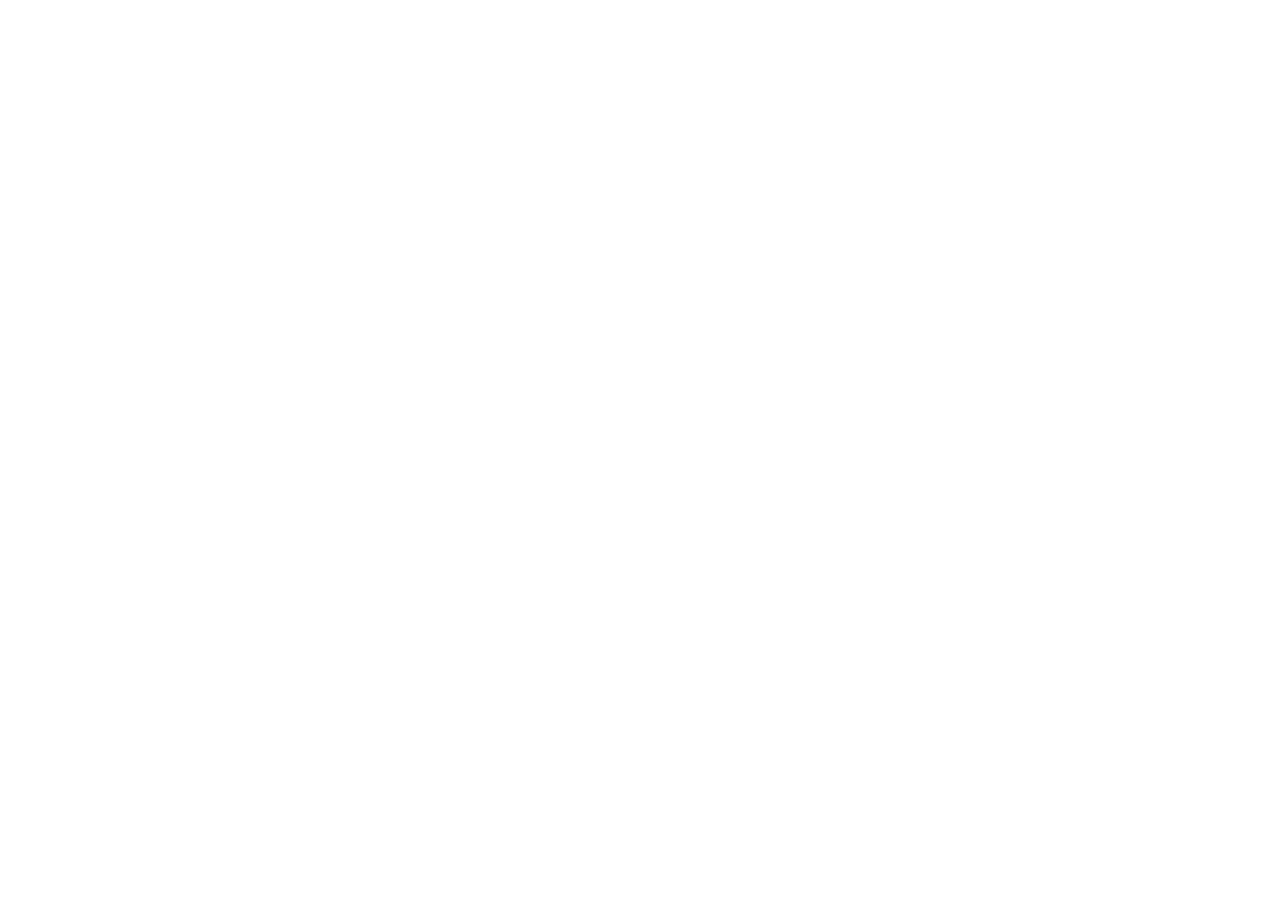
==== hetSpel.html @ 6af07d66 "array stringefied" ====
<!DOCTYPE html>
<html lang="en">
<head>
    <script src="js\definitiewoorddisplay.js"></script>
    <meta charset="UTF-8">
    <meta name="viewport" content="width=device-width, initial-scale=1.0">
    <meta http-equiv="X-UA-Compatible" content="ie=edge">
    <title>Best game ever</title>
</head>

<body>
    
</body>
</html>
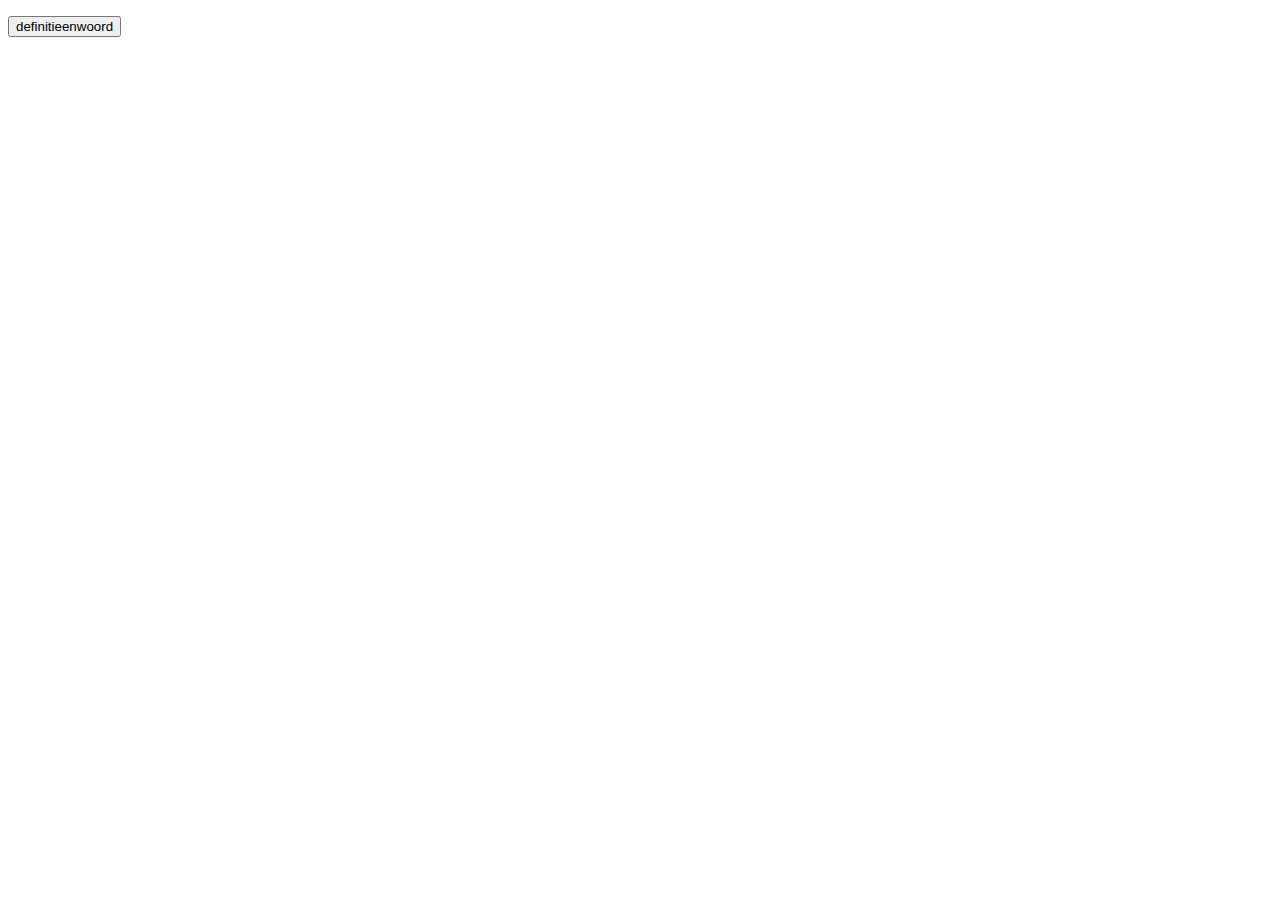
==== commit 757db6cf: "laten zien in klas" ====
--- a/hetSpel.html
+++ b/hetSpel.html
@@ -9,6 +9,11 @@
 </head>
 
 <body>
-    
+    <p id = "deDefinitie"></p>
+    <div id = "woord1" ></div>
+    <div id = "woord2" ></div>
+    <div id = "woord3" ></div>
+    <div id = "woord4" ></div>
+    <button onclick = definitieEnWoord() >definitieenwoord</button>
 </body>
 </html>
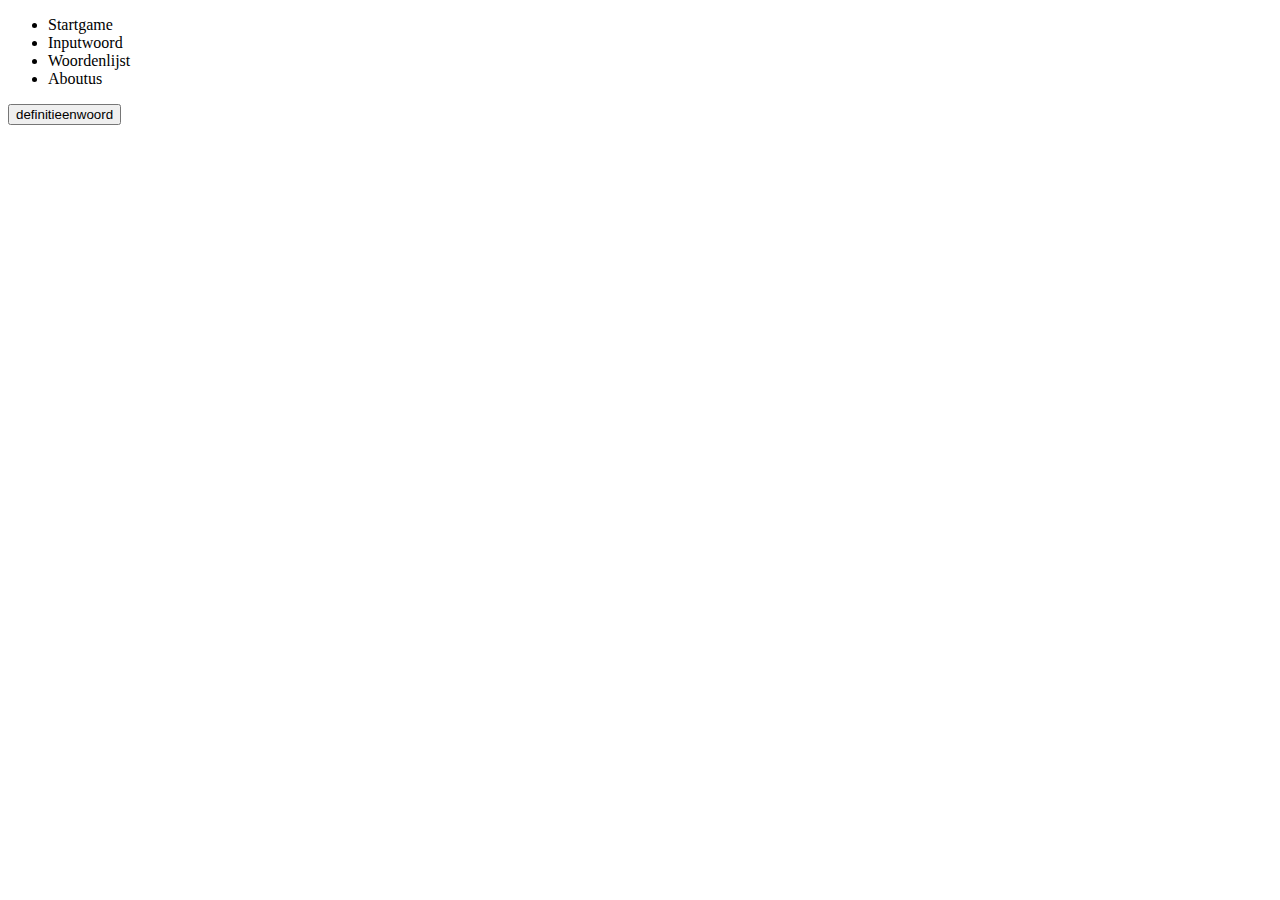
==== commit b408106e: "nog meer navbar" ====
--- a/hetSpel.html
+++ b/hetSpel.html
@@ -2,6 +2,8 @@
 <html lang="en">
 <head>
     <script src="js\definitiewoorddisplay.js"></script>
+    <script src="https://ajax.googleapis.com/ajax/libs/jquery/3.2.1/jquery.min.js"></script>
+    <script src="js/navbar.js"></script>
     <meta charset="UTF-8">
     <meta name="viewport" content="width=device-width, initial-scale=1.0">
     <meta http-equiv="X-UA-Compatible" content="ie=edge">
@@ -9,6 +11,8 @@
 </head>
 
 <body>
+    <div id="navbars"></div>
+
     <p id = "deDefinitie"></p>
     <div id = "woord1" ></div>
     <div id = "woord2" ></div>
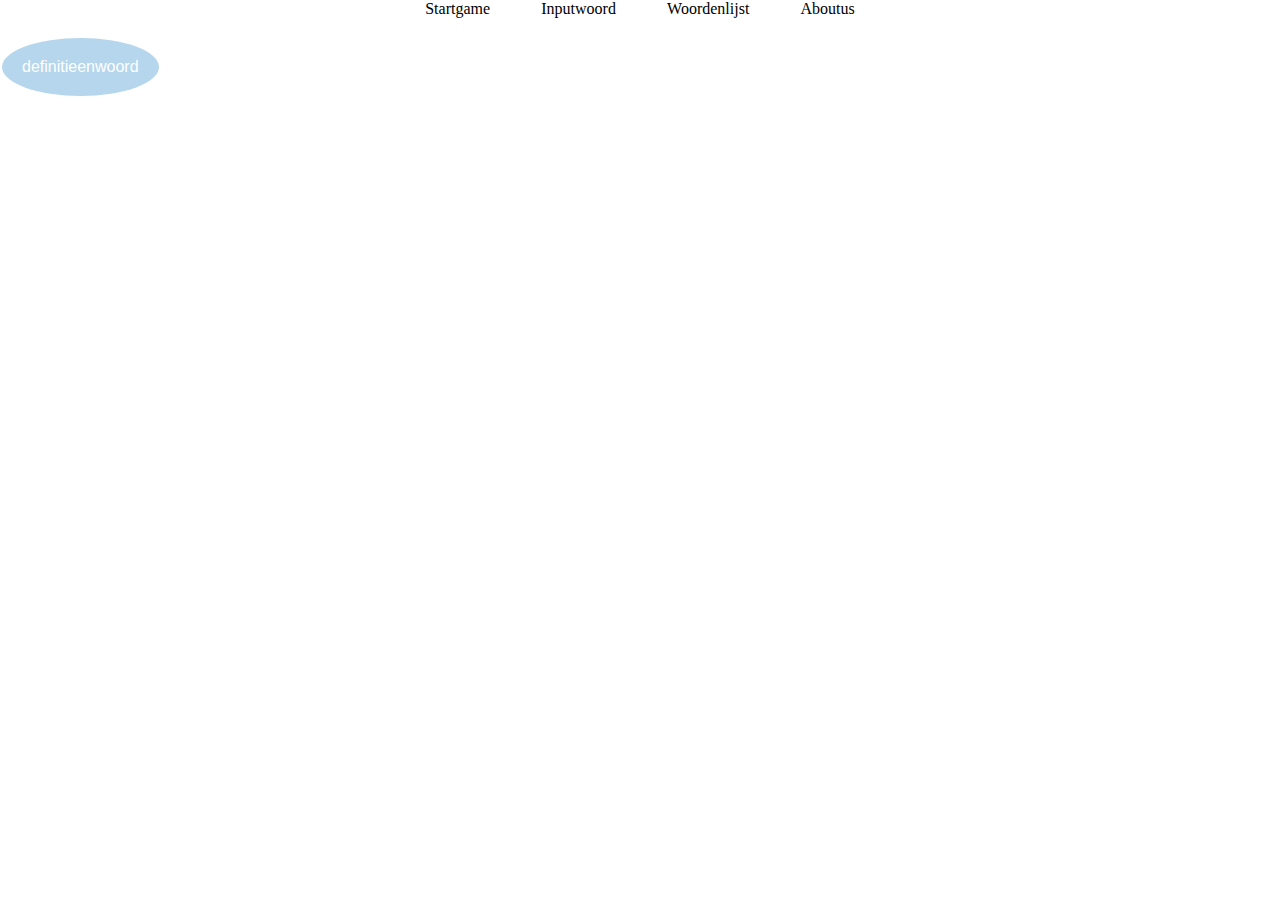
==== commit 3a474c50: "styles toegepast" ====
--- a/hetSpel.html
+++ b/hetSpel.html
@@ -4,6 +4,7 @@
     <script src="js\definitiewoorddisplay.js"></script>
     <script src="https://ajax.googleapis.com/ajax/libs/jquery/3.2.1/jquery.min.js"></script>
     <script src="js/navbar.js"></script>
+    <link rel="stylesheet" type="text/css" href="style.css">
     <meta charset="UTF-8">
     <meta name="viewport" content="width=device-width, initial-scale=1.0">
     <meta http-equiv="X-UA-Compatible" content="ie=edge">
--- a/style.css
+++ b/style.css
@@ -0,0 +1,87 @@
+﻿
+body {
+    background-image: url(http://www.seekgif.com/uploads/books-powerpoint-background-3.jpeg);
+    background-size: cover;
+    background-position: top;
+    margin: 0;
+}
+
+
+#container {
+    font-family: 'Times New Roman', Times, serif;
+}
+
+#instructies {
+        padding: 50px;
+        text-align: center;
+}
+
+#spel {
+  
+    position: relative;
+    text-align: center;
+}
+
+#woordveld {
+    padding-bottom: 30px;
+}
+#woord {
+    padding-top: 10px;
+    height: 40px;
+    width: 150px;
+    text-align: center;
+}
+
+#definitieveld {
+    padding-bottom: 30px;
+}
+
+#definitie {
+    height: 100px;
+    width: 200px;
+    text-align: center;
+    
+}
+
+textarea{
+    background-color: #B5D6EC;
+}
+
+button{
+background-color: #B5D6EC;
+border: none;
+color: white;
+padding: 20px;
+text-align: center;
+text-decoration: none;
+display: inline-block;
+font-size: 16px;
+margin: 4px 2px;
+border-radius: 50%;
+
+}
+
+#woorddefsave {
+    
+}
+
+li{
+    list-style-type: none;
+    display: inline;
+    margin: 0 2vw;
+}
+
+a{
+    text-decoration: none;
+  }
+
+  nav{
+    width: 100vw;
+    /* background-color: #D6EFFF; */
+  }
+
+  ul{
+      margin: 0;
+      padding: 0;
+      text-align: center;
+  }